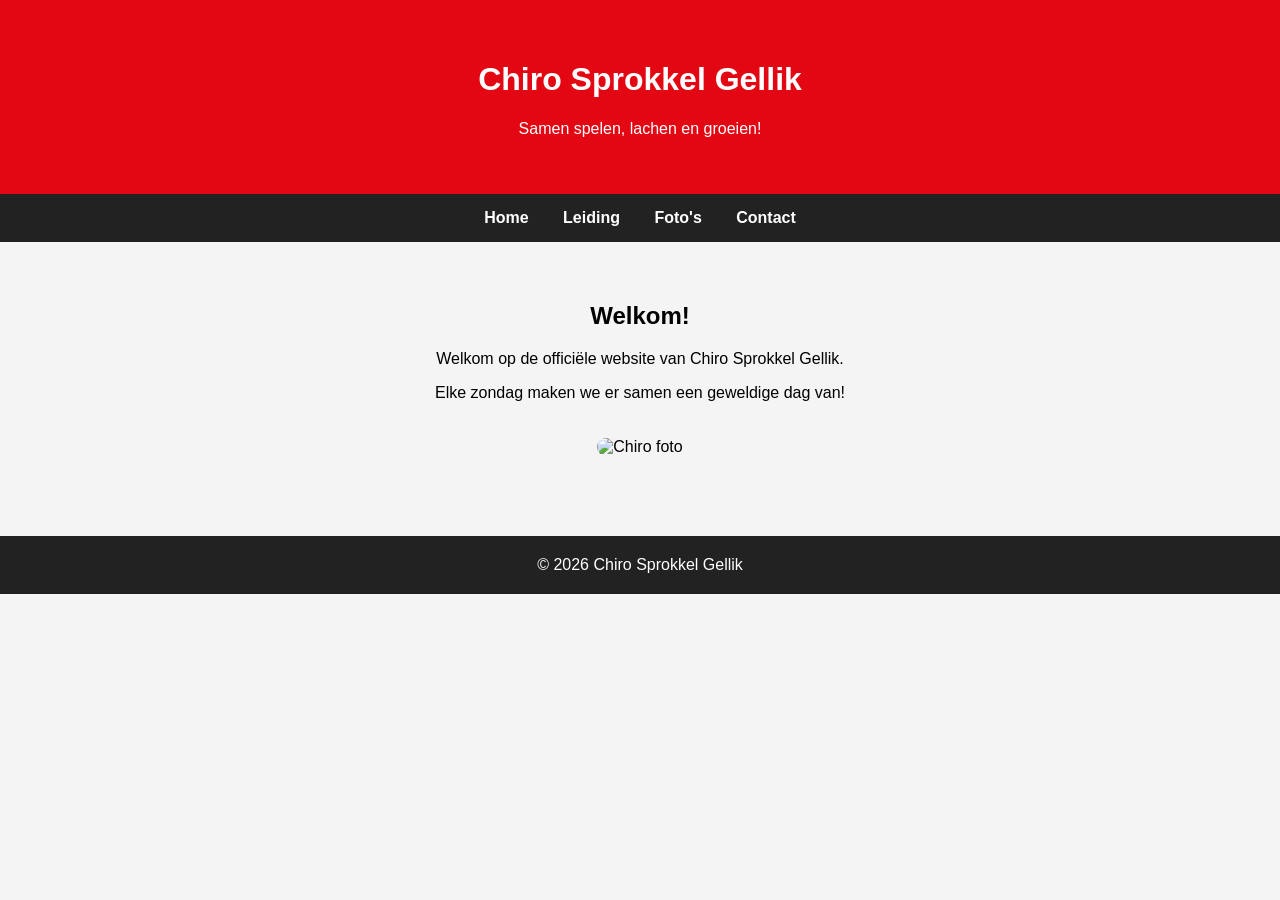
==== index.html @ c948aa87 "Create index.html" ====
<!DOCTYPE html>
<html>
<head>
    <title>Chiro Sprokkel Gellik</title>
    <meta charset="UTF-8">
    <style>
        body {
            margin: 0;
            font-family: Arial, sans-serif;
            background-color: #f4f4f4;
            text-align: center;
        }

        header {
            background-color: #e30613;
            color: white;
            padding: 40px 20px;
        }

        nav {
            background-color: #222;
            padding: 15px;
        }

        nav a {
            color: white;
            margin: 0 15px;
            text-decoration: none;
            font-weight: bold;
        }

        section {
            padding: 40px 20px;
        }

        .foto {
            width: 80%;
            max-width: 600px;
            border-radius: 15px;
            margin-top: 20px;
        }

        footer {
            background-color: #222;
            color: white;
            padding: 20px;
            margin-top: 40px;
        }
    </style>
</head>

<body>

<header>
    <h1>Chiro Sprokkel Gellik</h1>
    <p>Samen spelen, lachen en groeien!</p>
</header>

<nav>
    <a href="#">Home</a>
    <a href="#">Leiding</a>
    <a href="#">Foto's</a>
    <a href="#">Contact</a>
</nav>

<section>
    <h2>Welkom!</h2>
    <p>Welkom op de officiële website van Chiro Sprokkel Gellik.</p>
    <p>Elke zondag maken we er samen een geweldige dag van!</p>

    <img src="images/chiro.jpg" alt="Chiro foto" class="foto">
</section>

<footer>
    © 2026 Chiro Sprokkel Gellik
</footer>

</body>
</html>
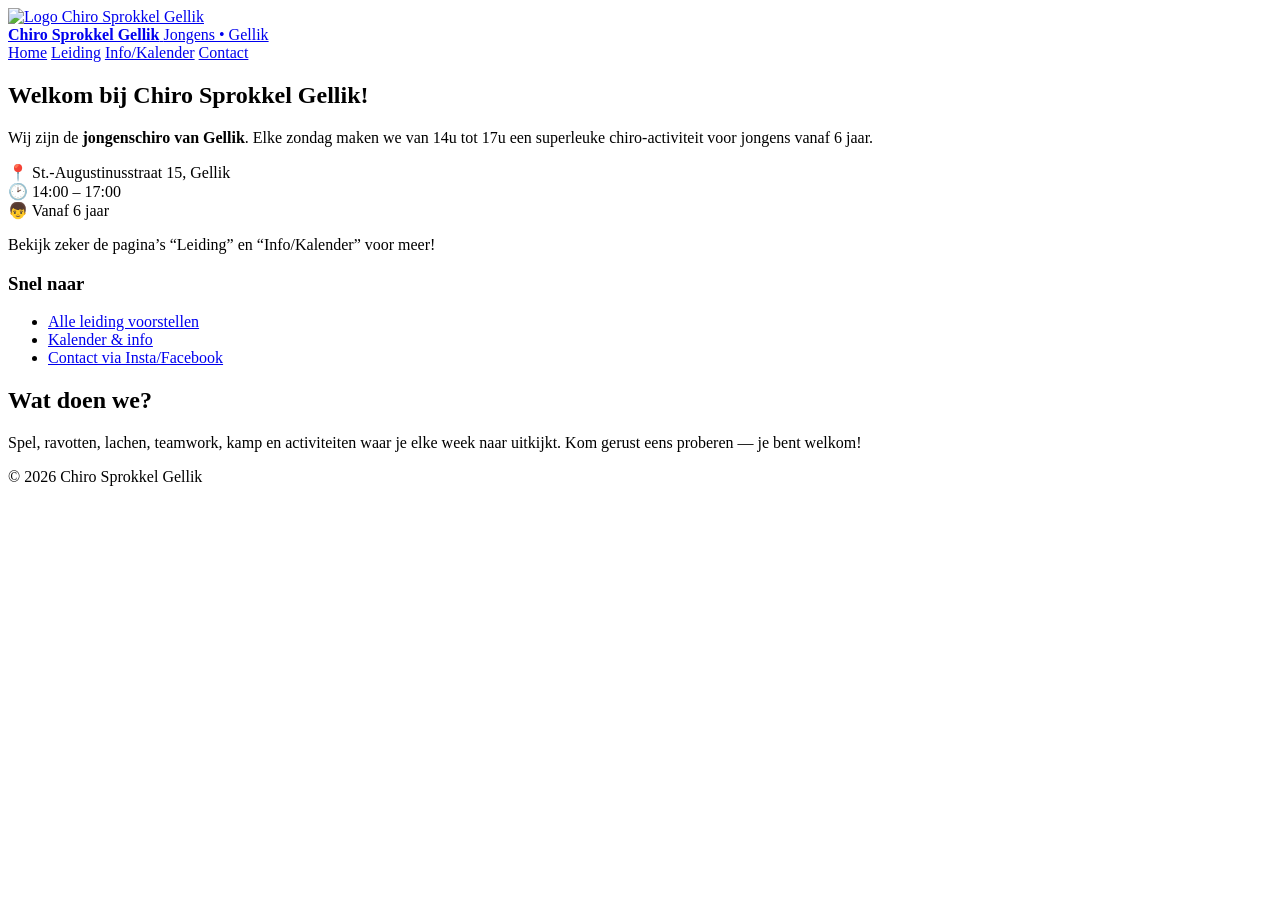
==== commit 3b6e58af: "Update index.html" ====
--- a/index.html
+++ b/index.html
@@ -1,79 +1,81 @@
 <!DOCTYPE html>
-<html>
+<html lang="nl">
 <head>
-    <title>Chiro Sprokkel Gellik</title>
-    <meta charset="UTF-8">
-    <style>
-        body {
-            margin: 0;
-            font-family: Arial, sans-serif;
-            background-color: #f4f4f4;
-            text-align: center;
-        }
-
-        header {
-            background-color: #e30613;
-            color: white;
-            padding: 40px 20px;
-        }
-
-        nav {
-            background-color: #222;
-            padding: 15px;
-        }
-
-        nav a {
-            color: white;
-            margin: 0 15px;
-            text-decoration: none;
-            font-weight: bold;
-        }
-
-        section {
-            padding: 40px 20px;
-        }
-
-        .foto {
-            width: 80%;
-            max-width: 600px;
-            border-radius: 15px;
-            margin-top: 20px;
-        }
-
-        footer {
-            background-color: #222;
-            color: white;
-            padding: 20px;
-            margin-top: 40px;
-        }
-    </style>
+  <meta charset="UTF-8" />
+  <meta name="viewport" content="width=device-width, initial-scale=1.0"/>
+  <title>Chiro Sprokkel Gellik</title>
+  <link rel="stylesheet" href="style.css">
 </head>
-
 <body>
 
 <header>
-    <h1>Chiro Sprokkel Gellik</h1>
-    <p>Samen spelen, lachen en groeien!</p>
+  <div class="container navbar">
+    <a class="brand" href="index.html">
+      <img src="images/Logo without background.png" alt="Logo Chiro Sprokkel Gellik">
+      <div class="title">
+        <strong>Chiro Sprokkel Gellik</strong>
+        <span>Jongens • Gellik</span>
+      </div>
+    </a>
+
+    <nav class="navlinks">
+      <a class="active" href="index.html">Home</a>
+      <a href="leiding.html">Leiding</a>
+      <a href="info-kalender.html">Info/Kalender</a>
+      <a href="contact.html">Contact</a>
+    </nav>
+  </div>
 </header>
 
-<nav>
-    <a href="#">Home</a>
-    <a href="#">Leiding</a>
-    <a href="#">Foto's</a>
-    <a href="#">Contact</a>
-</nav>
+<main class="container">
+  <section class="hero">
+    <div class="heroCard">
+      <div class="heroInner">
+        <div>
+          <h1>Welkom bij <span class="highlight">Chiro Sprokkel</span> Gellik!</h1>
+          <p>
+            Wij zijn de <strong>jongenschiro van Gellik</strong>. Elke zondag maken we van 14u tot 17u
+            een superleuke chiro-activiteit voor jongens vanaf 6 jaar.
+          </p>
+          <div class="badges">
+            <div class="badge">📍 St.-Augustinusstraat 15, Gellik</div>
+            <div class="badge">🕑 14:00 – 17:00</div>
+            <div class="badge">👦 Vanaf 6 jaar</div>
+          </div>
+          <p class="smallNote">Bekijk zeker de pagina’s “Leiding” en “Info/Kalender” voor meer!</p>
+        </div>
 
-<section>
-    <h2>Welkom!</h2>
-    <p>Welkom op de officiële website van Chiro Sprokkel Gellik.</p>
-    <p>Elke zondag maken we er samen een geweldige dag van!</p>
+        <aside class="heroSide">
+          <h3>Snel naar</h3>
+          <ul>
+            <li><a href="leiding.html">Alle leiding voorstellen</a></li>
+            <li><a href="info-kalender.html">Kalender & info</a></li>
+            <li><a href="contact.html">Contact via Insta/Facebook</a></li>
+          </ul>
+        </aside>
+      </div>
+    </div>
+  </section>
 
-    <img src="images/chiro.jpg" alt="Chiro foto" class="foto">
-</section>
+  <section class="section">
+    <h2>Wat doen we?</h2>
+    <div class="card">
+      <p>
+        Spel, ravotten, lachen, teamwork, kamp en activiteiten waar je elke week naar uitkijkt.
+        Kom gerust eens proberen — je bent welkom!
+      </p>
+    </div>
+  </section>
+</main>
 
 <footer>
-    © 2026 Chiro Sprokkel Gellik
+  <div class="container">
+    © <span id="year"></span> Chiro Sprokkel Gellik
+  </div>
 </footer>
 
+<script>
+  document.getElementById("year").textContent = new Date().getFullYear();
+</script>
 </body>
 </html>
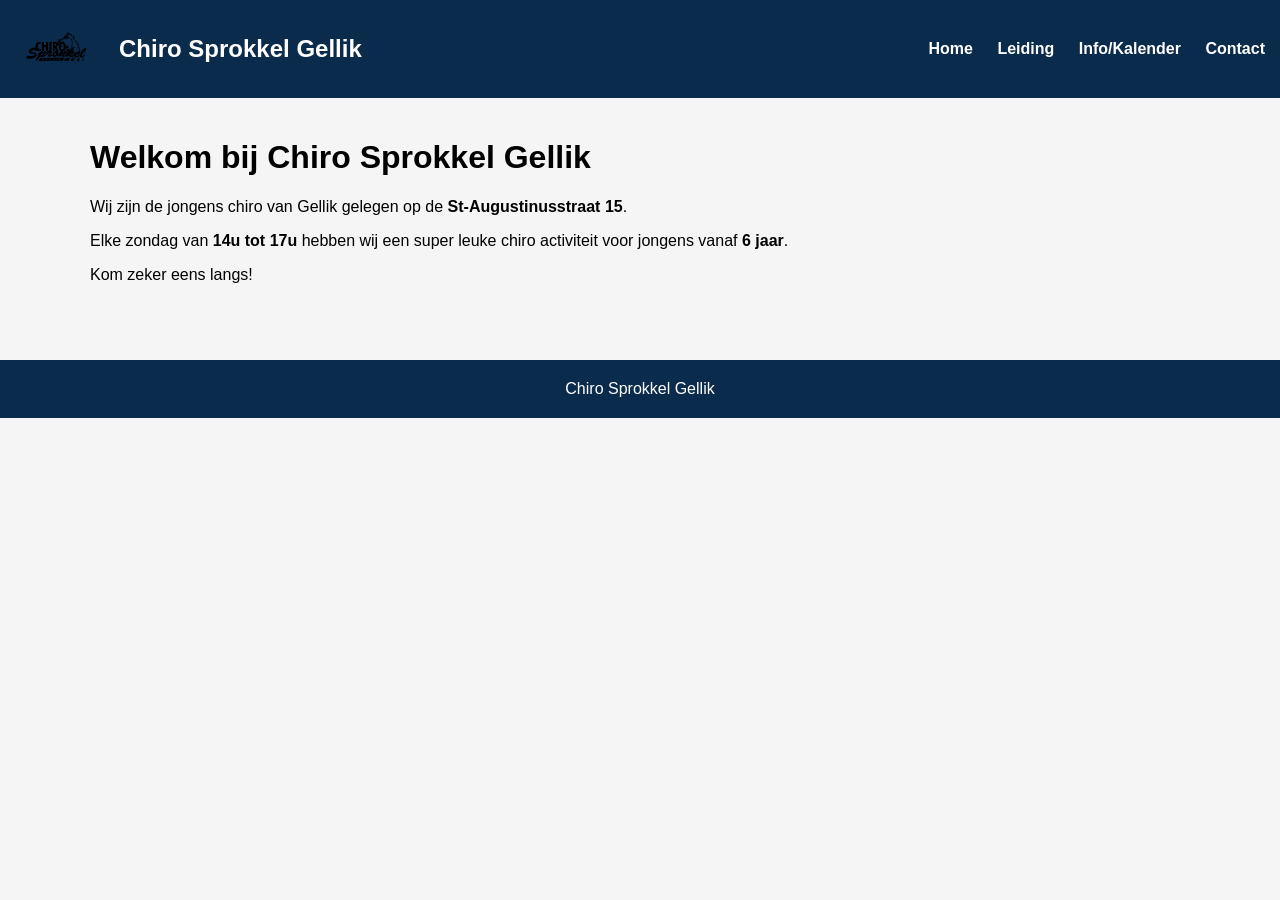
==== commit efccdf46: "Update index.html" ====
--- a/index.html
+++ b/index.html
@@ -1,81 +1,50 @@
 <!DOCTYPE html>
-<html lang="nl">
+<html>
 <head>
-  <meta charset="UTF-8" />
-  <meta name="viewport" content="width=device-width, initial-scale=1.0"/>
-  <title>Chiro Sprokkel Gellik</title>
-  <link rel="stylesheet" href="style.css">
+<title>Chiro Sprokkel Gellik</title>
+<link rel="stylesheet" href="style.css">
 </head>
+
 <body>
 
 <header>
-  <div class="container navbar">
-    <a class="brand" href="index.html">
-      <img src="images/Logo without background.png" alt="Logo Chiro Sprokkel Gellik">
-      <div class="title">
-        <strong>Chiro Sprokkel Gellik</strong>
-        <span>Jongens • Gellik</span>
-      </div>
-    </a>
 
-    <nav class="navlinks">
-      <a class="active" href="index.html">Home</a>
-      <a href="leiding.html">Leiding</a>
-      <a href="info-kalender.html">Info/Kalender</a>
-      <a href="contact.html">Contact</a>
-    </nav>
-  </div>
+<img src="Logo without background.png">
+
+<h2>Chiro Sprokkel Gellik</h2>
+
+<nav>
+<a href="index.html">Home</a>
+<a href="leiding.html">Leiding</a>
+<a href="info.html">Info/Kalender</a>
+<a href="contact.html">Contact</a>
+</nav>
+
 </header>
 
-<main class="container">
-  <section class="hero">
-    <div class="heroCard">
-      <div class="heroInner">
-        <div>
-          <h1>Welkom bij <span class="highlight">Chiro Sprokkel</span> Gellik!</h1>
-          <p>
-            Wij zijn de <strong>jongenschiro van Gellik</strong>. Elke zondag maken we van 14u tot 17u
-            een superleuke chiro-activiteit voor jongens vanaf 6 jaar.
-          </p>
-          <div class="badges">
-            <div class="badge">📍 St.-Augustinusstraat 15, Gellik</div>
-            <div class="badge">🕑 14:00 – 17:00</div>
-            <div class="badge">👦 Vanaf 6 jaar</div>
-          </div>
-          <p class="smallNote">Bekijk zeker de pagina’s “Leiding” en “Info/Kalender” voor meer!</p>
-        </div>
 
-        <aside class="heroSide">
-          <h3>Snel naar</h3>
-          <ul>
-            <li><a href="leiding.html">Alle leiding voorstellen</a></li>
-            <li><a href="info-kalender.html">Kalender & info</a></li>
-            <li><a href="contact.html">Contact via Insta/Facebook</a></li>
-          </ul>
-        </aside>
-      </div>
-    </div>
-  </section>
+<div class="container">
 
-  <section class="section">
-    <h2>Wat doen we?</h2>
-    <div class="card">
-      <p>
-        Spel, ravotten, lachen, teamwork, kamp en activiteiten waar je elke week naar uitkijkt.
-        Kom gerust eens proberen — je bent welkom!
-      </p>
-    </div>
-  </section>
-</main>
+<h1>Welkom bij Chiro Sprokkel Gellik</h1>
+
+<p>
+Wij zijn de jongens chiro van Gellik gelegen op de <b>St-Augustinusstraat 15</b>.
+</p>
+
+<p>
+Elke zondag van <b>14u tot 17u</b> hebben wij een super leuke chiro activiteit
+voor jongens vanaf <b>6 jaar</b>.
+</p>
+
+<p>
+Kom zeker eens langs!
+</p>
+
+</div>
 
 <footer>
-  <div class="container">
-    © <span id="year"></span> Chiro Sprokkel Gellik
-  </div>
+Chiro Sprokkel Gellik
 </footer>
 
-<script>
-  document.getElementById("year").textContent = new Date().getFullYear();
-</script>
 </body>
 </html>
--- a/style.css
+++ b/style.css
@@ -0,0 +1,79 @@
+body{
+font-family: Arial, sans-serif;
+margin:0;
+background:#f5f5f5;
+}
+
+header{
+background:#0b2b4c;
+color:white;
+padding:15px;
+display:flex;
+align-items:center;
+}
+
+header img{
+height:50px;
+margin-right:15px;
+}
+
+nav{
+margin-left:auto;
+}
+
+nav a{
+color:white;
+text-decoration:none;
+margin-left:20px;
+font-weight:bold;
+}
+
+nav a:hover{
+text-decoration:underline;
+}
+
+.container{
+width:90%;
+max-width:1100px;
+margin:auto;
+padding:20px;
+}
+
+.grid{
+display:grid;
+grid-template-columns:repeat(auto-fit,minmax(250px,1fr));
+gap:20px;
+}
+
+.card{
+background:white;
+border-radius:10px;
+overflow:hidden;
+box-shadow:0 4px 10px rgba(0,0,0,0.1);
+}
+
+.card img{
+width:100%;
+}
+
+.card h3{
+padding:10px;
+margin:0;
+}
+
+footer{
+background:#0b2b4c;
+color:white;
+text-align:center;
+padding:20px;
+margin-top:40px;
+}
+
+.social a{
+display:inline-block;
+margin:10px;
+font-size:18px;
+color:#0b2b4c;
+text-decoration:none;
+font-weight:bold;
+}
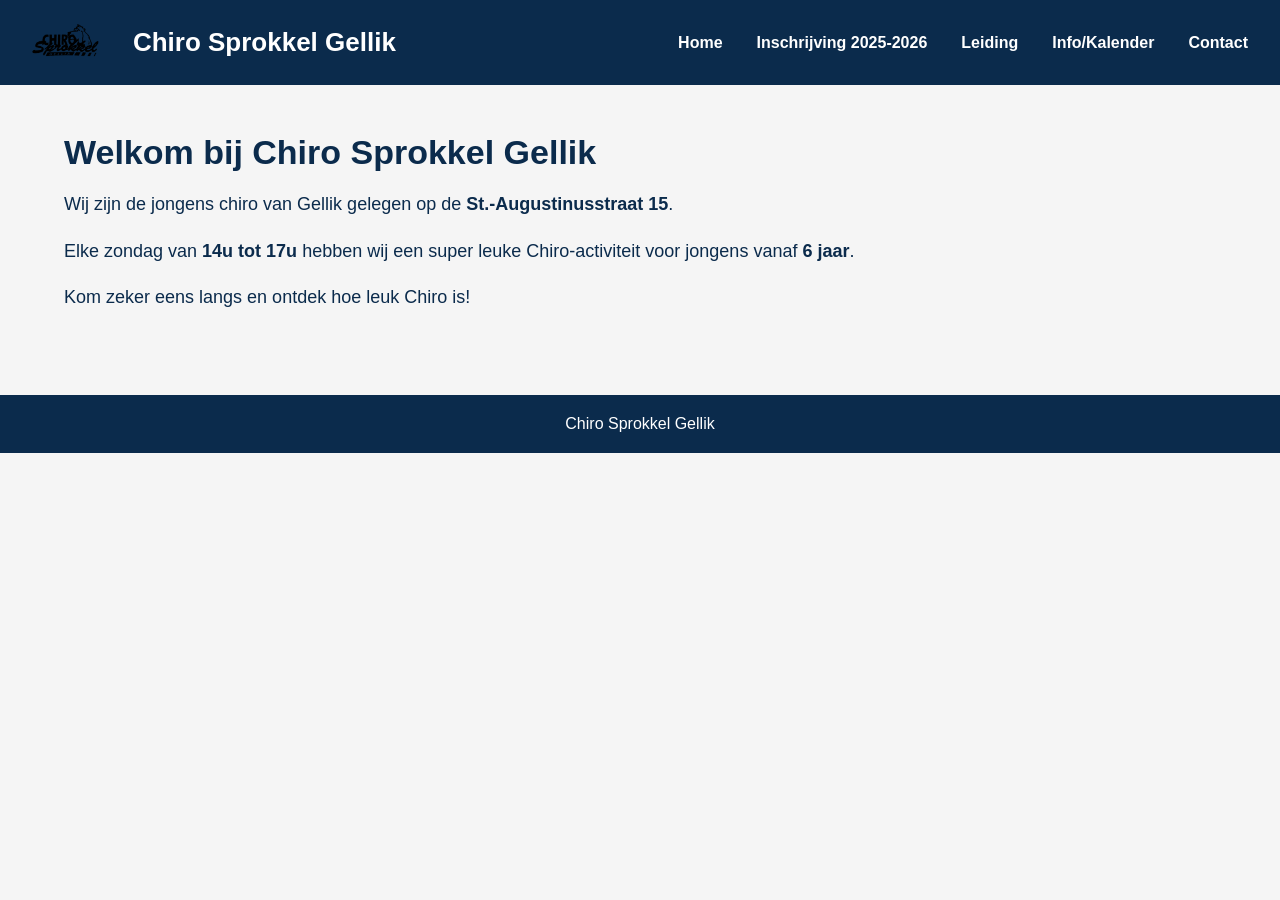
==== commit 08402393: "Update index.html" ====
--- a/index.html
+++ b/index.html
@@ -1,49 +1,45 @@
 <!DOCTYPE html>
-<html>
+<html lang="nl">
 <head>
-<title>Chiro Sprokkel Gellik</title>
-<link rel="stylesheet" href="style.css">
+  <meta charset="UTF-8">
+  <meta name="viewport" content="width=device-width, initial-scale=1.0">
+  <title>Chiro Sprokkel Gellik</title>
+  <link rel="stylesheet" href="style.css">
 </head>
-
 <body>
 
 <header>
+  <img src="Logo without background.png" alt="Logo Chiro Sprokkel Gellik">
+  <h2>Chiro Sprokkel Gellik</h2>
 
-<img src="Logo without background.png">
-
-<h2>Chiro Sprokkel Gellik</h2>
-
-<nav>
-<a href="index.html">Home</a>
-<a href="leiding.html">Leiding</a>
-<a href="info.html">Info/Kalender</a>
-<a href="contact.html">Contact</a>
-</nav>
-
+  <nav>
+    <a href="index.html">Home</a>
+    <a href="https://forms.gle/vrnctgYZNu7rMPUP7" target="_blank">Inschrijving 2025-2026</a>
+    <a href="leiding.html">Leiding</a>
+    <a href="info.html">Info/Kalender</a>
+    <a href="contact.html">Contact</a>
+  </nav>
 </header>
 
+<div class="container">
+  <h1>Welkom bij Chiro Sprokkel Gellik</h1>
 
-<div class="container">
+  <p>
+    Wij zijn de jongens chiro van Gellik gelegen op de <b>St.-Augustinusstraat 15</b>.
+  </p>
 
-<h1>Welkom bij Chiro Sprokkel Gellik</h1>
+  <p>
+    Elke zondag van <b>14u tot 17u</b> hebben wij een super leuke Chiro-activiteit
+    voor jongens vanaf <b>6 jaar</b>.
+  </p>
 
-<p>
-Wij zijn de jongens chiro van Gellik gelegen op de <b>St-Augustinusstraat 15</b>.
-</p>
-
-<p>
-Elke zondag van <b>14u tot 17u</b> hebben wij een super leuke chiro activiteit
-voor jongens vanaf <b>6 jaar</b>.
-</p>
-
-<p>
-Kom zeker eens langs!
-</p>
-
+  <p>
+    Kom zeker eens langs en ontdek hoe leuk Chiro is!
+  </p>
 </div>
 
 <footer>
-Chiro Sprokkel Gellik
+  Chiro Sprokkel Gellik
 </footer>
 
 </body>
--- a/style.css
+++ b/style.css
@@ -1,79 +1,235 @@
-body{
-font-family: Arial, sans-serif;
-margin:0;
-background:#f5f5f5;
-}
-
-header{
-background:#0b2b4c;
-color:white;
-padding:15px;
-display:flex;
-align-items:center;
-}
-
-header img{
-height:50px;
-margin-right:15px;
-}
-
-nav{
-margin-left:auto;
-}
-
-nav a{
-color:white;
-text-decoration:none;
-margin-left:20px;
-font-weight:bold;
-}
-
-nav a:hover{
-text-decoration:underline;
-}
-
-.container{
-width:90%;
-max-width:1100px;
-margin:auto;
-padding:20px;
-}
-
-.grid{
-display:grid;
-grid-template-columns:repeat(auto-fit,minmax(250px,1fr));
-gap:20px;
-}
-
-.card{
-background:white;
-border-radius:10px;
-overflow:hidden;
-box-shadow:0 4px 10px rgba(0,0,0,0.1);
-}
-
-.card img{
-width:100%;
-}
-
-.card h3{
-padding:10px;
-margin:0;
-}
-
-footer{
-background:#0b2b4c;
-color:white;
-text-align:center;
-padding:20px;
-margin-top:40px;
-}
-
-.social a{
-display:inline-block;
-margin:10px;
-font-size:18px;
-color:#0b2b4c;
-text-decoration:none;
-font-weight:bold;
-}
+body {
+  font-family: Arial, sans-serif;
+  margin: 0;
+  background: #f5f5f5;
+  color: #0b2b4c;
+}
+
+header {
+  background: #0b2b4c;
+  color: white;
+  padding: 15px 20px;
+  display: flex;
+  align-items: center;
+  flex-wrap: wrap;
+  gap: 15px;
+}
+
+header img {
+  height: 55px;
+  width: auto;
+}
+
+header h2 {
+  margin: 0;
+  font-size: 26px;
+}
+
+nav {
+  margin-left: auto;
+  display: flex;
+  flex-wrap: wrap;
+  gap: 10px;
+}
+
+nav a {
+  color: white;
+  text-decoration: none;
+  font-weight: bold;
+  padding: 8px 12px;
+  border-radius: 8px;
+}
+
+nav a:hover {
+  background: rgba(255, 255, 255, 0.15);
+}
+
+.container {
+  width: 90%;
+  max-width: 1200px;
+  margin: auto;
+  padding: 25px 15px;
+}
+
+h1 {
+  font-size: 34px;
+  margin-bottom: 10px;
+}
+
+p {
+  font-size: 18px;
+  line-height: 1.6;
+}
+
+.grid {
+  display: grid;
+  grid-template-columns: repeat(auto-fit, minmax(240px, 1fr));
+  gap: 20px;
+  margin-top: 25px;
+}
+
+.card {
+  background: white;
+  border-radius: 14px;
+  overflow: hidden;
+  box-shadow: 0 4px 12px rgba(0, 0, 0, 0.12);
+  transition: transform 0.2s ease, box-shadow 0.2s ease;
+}
+
+.card img {
+  width: 100%;
+  max-height: 350px;
+  object-fit: contain;
+  display: block;
+  background: white;
+}
+
+.card.clickable {
+  cursor: pointer;
+}
+
+.card.clickable:hover {
+  transform: translateY(-4px);
+  box-shadow: 0 8px 20px rgba(0, 0, 0, 0.18);
+}
+
+footer {
+  background: #0b2b4c;
+  color: white;
+  text-align: center;
+  padding: 20px;
+  margin-top: 40px;
+  font-size: 16px;
+}
+
+.social a {
+  display: inline-block;
+  margin: 10px;
+  font-size: 18px;
+  color: #0b2b4c;
+  text-decoration: none;
+  font-weight: bold;
+}
+
+.info-image {
+  width: 100%;
+  max-width: 900px;
+  display: block;
+  margin-top: 20px;
+  border-radius: 10px;
+  background: white;
+  box-shadow: 0 4px 12px rgba(0, 0, 0, 0.12);
+}
+
+/* Lightbox */
+.lightbox {
+  display: none;
+  position: fixed;
+  z-index: 999;
+  left: 0;
+  top: 0;
+  width: 100%;
+  height: 100%;
+  background: rgba(0, 0, 0, 0.9);
+  justify-content: center;
+  align-items: center;
+  padding: 20px;
+}
+
+.lightbox-content {
+  max-width: 95%;
+  max-height: 90%;
+  border-radius: 10px;
+  box-shadow: 0 0 20px rgba(255, 255, 255, 0.2);
+}
+
+.close-btn {
+  position: absolute;
+  top: 20px;
+  right: 30px;
+  color: white;
+  font-size: 40px;
+  font-weight: bold;
+  cursor: pointer;
+}
+
+/* Tablet */
+@media (max-width: 900px) {
+  header {
+    justify-content: center;
+    text-align: center;
+  }
+
+  nav {
+    margin-left: 0;
+    justify-content: center;
+    width: 100%;
+  }
+
+  header h2 {
+    width: 100%;
+    font-size: 24px;
+  }
+}
+
+/* Telefoon */
+@media (max-width: 600px) {
+  header {
+    padding: 12px;
+  }
+
+  header img {
+    height: 45px;
+  }
+
+  header h2 {
+    font-size: 20px;
+  }
+
+  nav {
+    flex-direction: column;
+    align-items: center;
+    gap: 6px;
+    width: 100%;
+  }
+
+  nav a {
+    width: 100%;
+    max-width: 280px;
+    text-align: center;
+    background: rgba(255, 255, 255, 0.08);
+  }
+
+  .container {
+    width: 94%;
+    padding: 20px 10px;
+  }
+
+  h1 {
+    font-size: 28px;
+  }
+
+  p {
+    font-size: 16px;
+  }
+
+  .grid {
+    grid-template-columns: 1fr;
+    gap: 16px;
+  }
+
+  .card img {
+    max-height: 500px;
+  }
+
+  .lightbox-content {
+    max-width: 100%;
+    max-height: 85%;
+  }
+
+  .close-btn {
+    top: 10px;
+    right: 18px;
+    font-size: 34px;
+  }
+}
